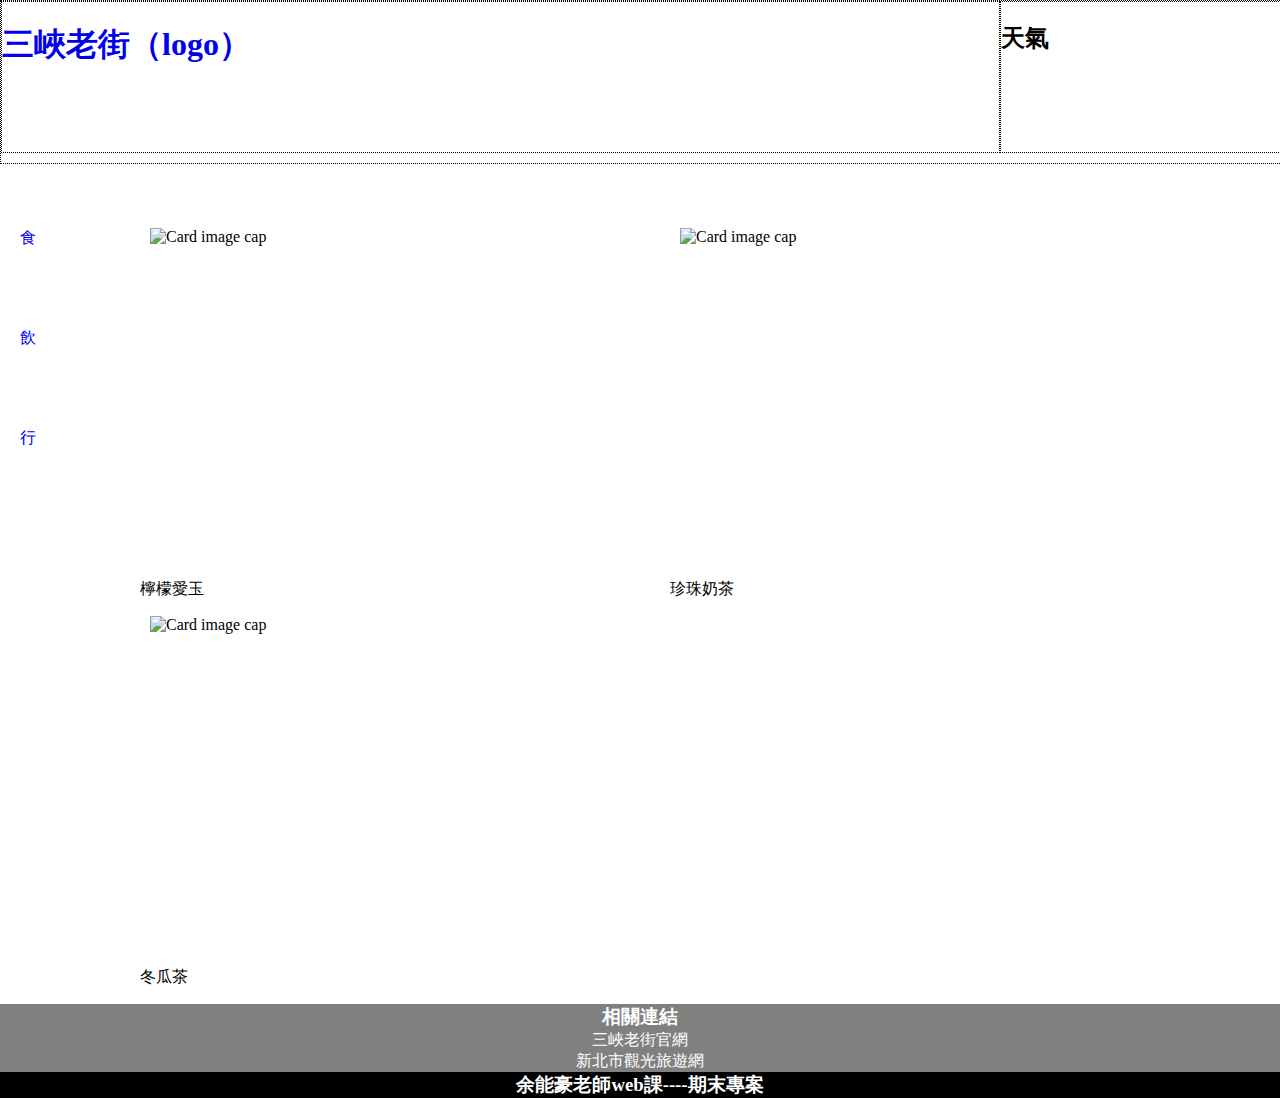
==== transition_drink.html @ 99fbf6fc "Add files via upload" ====
<!DOCTYPE html>
<html>
<head>
	<meta charset="utf-8">
	<title></title>
	<link rel="stylesheet" type="text/css" href="css/transition.css">
	<link rel="stylesheet" href="./transition_food_files/bootstrap.min.css" integrity="sha384-y3tfxAZXuh4HwSYylfB+J125MxIs6mR5FOHamPBG064zB+AFeWH94NdvaCBm8qnd" crossorigin="anonymous">
	<link rel="stylesheet" type="text/css" href="css/main.css">

</head>
<body>
<header>
	<div class="title"><h1><a href="index.html">三峽老街（logo）</a></h1></div>
	<div id="weather"><h2>天氣</h2></div>
</header>
<div id="transition_content">
	<aside>
	
		<div><a class="btn btn-primary" href="http://aleoliu566.github.io/web-final-project/transition_food.html" role="button">食</a></div>
		<div><a class="btn btn-primary" href="http://aleoliu566.github.io/web-final-project/transition_drink.html" role="button">飲</a></div>
		<div><a class="btn btn-primary" href="http://aleoliu566.github.io/web-final-project/transition_map.html" role="button">行</a></div>
</aside>
	<div id="main-part">
		<div class="card col-md-6">
		  <img class="width" src="https://scontent-tpe1-1.xx.fbcdn.net/t31.0-8/13443061_650276321791677_1356307017756769479_o.jpg" alt="Card image cap">
		  <div class="card-block">
		    <p class="card-text">檸檬愛玉</p>
		  </div>
		</div>
		<div class="card col-md-6">
		  <img class="width" src="https://scontent-tpe1-1.xx.fbcdn.net/t31.0-8/13443061_650276321791677_1356307017756769479_o.jpg" alt="Card image cap">
		  <div class="card-block">
		    <p class="card-text">珍珠奶茶</p>
		  </div>
		</div>
		<div class="card col-md-6">
		  <img class="width" src="https://scontent-tpe1-1.xx.fbcdn.net/t31.0-8/13443061_650276321791677_1356307017756769479_o.jpg" alt="Card image cap">
		  <div class="card-block">
		    <p class="card-text">冬瓜茶</p>
		  </div>
		</div>
		<!-- <div class="card col-md-6">
		  <img class="card-img-top" src="img/bubblemilk-1.jpg" alt="Card image cap">
		  <div class="card-block">
		    <p class="card-text"></p>
		  </div>
		</div> -->
	</div>
</div>

<footer>
	<div>
		<h3>相關連結</h3>
		<a href="http://www.sanchiaoyung.com.tw/">三峽老街官網</a><br>
		<a href="http://tour.ntpc.gov.tw/page.aspx?wtp=1&wnd=65">新北市觀光旅遊網</a>
	</div>
	<h3>余能豪老師web課----期末專案</h3>
</footer>
	<!-- <script src="https://ajax.googleapis.com/ajax/libs/jquery/2.1.4/jquery.min.js"></script> -->
	<!-- <script src="https://maxcdn.bootstrapcdn.com/bootstrap/4.0.0-alpha.2/js/bootstrap.min.js" integrity="sha384-vZ2WRJMwsjRMW/8U7i6PWi6AlO1L79snBrmgiDpgIWJ82z8eA5lenwvxbMV1PAh7" crossorigin="anonymous"></script> -->

</body>
</html>
---- css/transition.css ----
a{
	text-decoration: none;
	/*font-size: 50px;*/
}
.width{
	width: 510px;
	height: 335px;
}
#transition_content{
	display: flex;
	margin-top: 5%;
}
#main-part{
	display: flex;
	width:1280px;
	flex-wrap:wrap;
}
#main-part img{
	display: flex;
	flex-wrap: wrap;
	margin-right:10px;
	margin-left:10px;
}
footer>div{
	background-color: grey;
}
footer a{
	color: white;
	padding-left:100px;
	padding-right:100px;
	text-align: center;
}
---- css/main.css ----
body{
	margin: auto;
	width:1280px;
	display: flex;
	flex-wrap:wrap;
	/*background-color: grey;*/
}
header{
	display: flex;
	border:1px black dotted;
	width:1280px;
}
div>a{
	text-decoration: none;
}
.title{
	width:1000px;
	height:150px;
	border:1px black dotted;
	margin-bottom:10px;

	/*text-decoration: none;*/
}
#weather{

	width:280px;
	height:150px;
	border:1px black dotted;
	margin-bottom:10px;
}
#content{
	display: flex;
	border:1px black dotted;
	height: 500px;
	overflow:hidden;
	/*border:1px black dotted;*/
}
#content > div > a >img {
	display: flex;
	width: 100%;
	z-index: -1;
}
#food{
	flex: 40%;
} 
#drink{
	flex: 40%;
}
#map{
	flex: 20%;
	background-color: grey;
	font-size: 40px;
	text-align: center;
}
#weatherpart{
	display: flex;
	height: 150px;
}
#todayweather{
	flex: 30%;
}
#blank{
	flex: 10%;
}
#weekofweather{
	flex: 60%;
}
aside div{
	width:100px;
	height:100px;
	margin-left:20px;
	margin-right:20px;
}
aside img{
	width:100px;
	height:100px;
	margin-left:20px;
	margin-right:20px;
}
footer{
	position: relative;
	/*height: 60px;*/
	bottom: 0;
	/*padding-top:3%; */
	margin-bottom: 0;
	
	width: 100%;
	color: white;
	background-color: black;
	text-align: center;

}
footer h3{
	text-align: center;
	margin: 0;
}
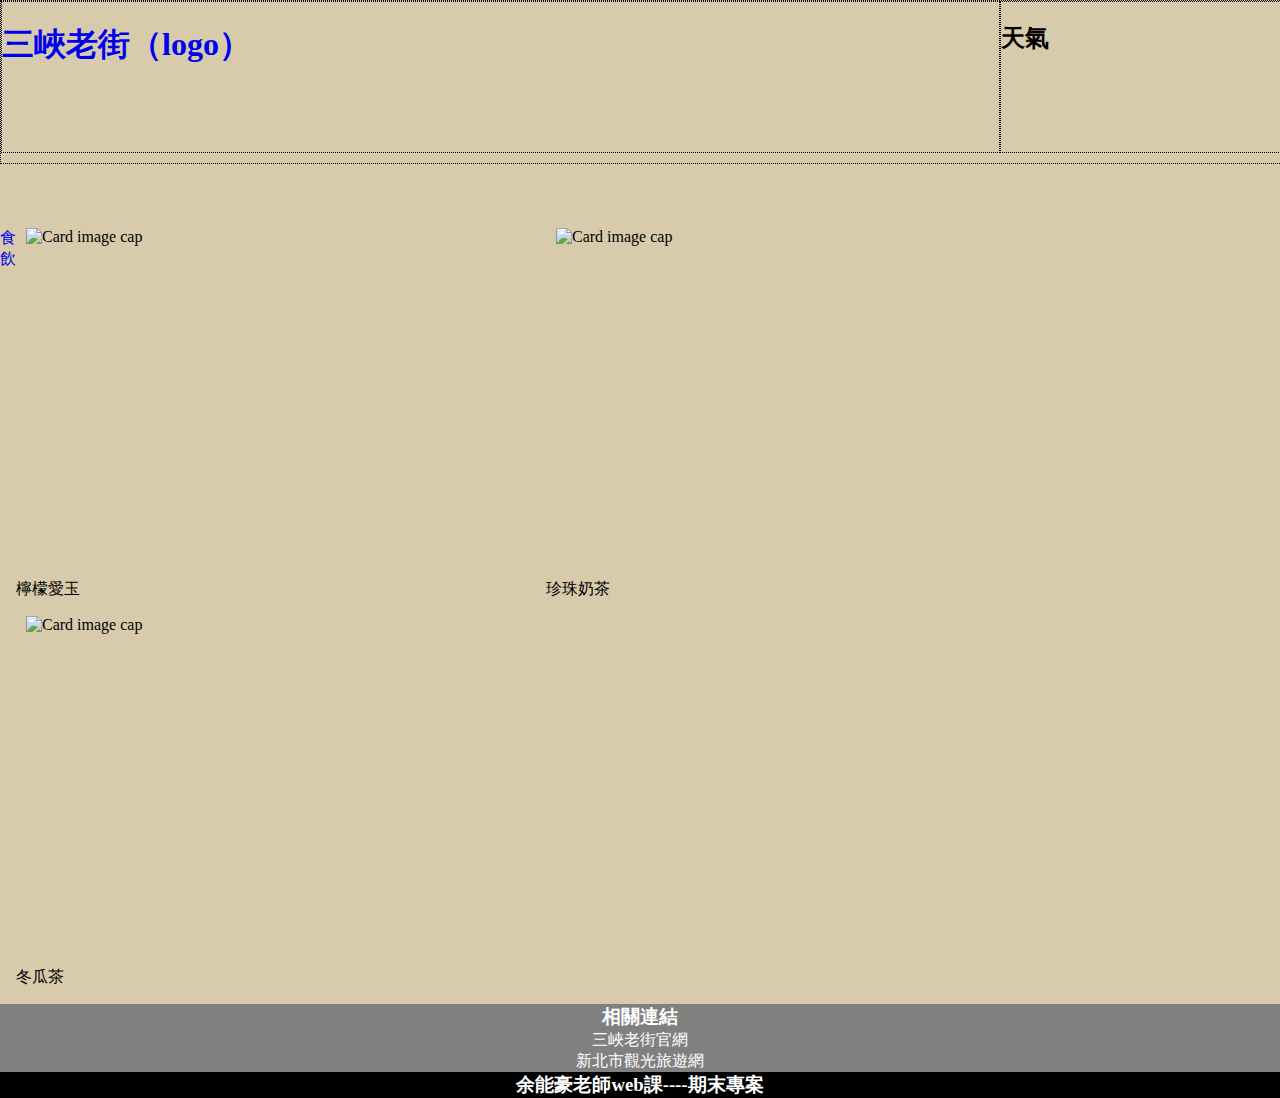
==== commit ef16f461: "Update transition_drink.html" ====
--- a/transition_drink.html
+++ b/transition_drink.html
@@ -6,6 +6,7 @@
 	<link rel="stylesheet" type="text/css" href="css/transition.css">
 	<link rel="stylesheet" href="./transition_food_files/bootstrap.min.css" integrity="sha384-y3tfxAZXuh4HwSYylfB+J125MxIs6mR5FOHamPBG064zB+AFeWH94NdvaCBm8qnd" crossorigin="anonymous">
 	<link rel="stylesheet" type="text/css" href="css/main.css">
+	<script src="https://use.fontawesome.com/61ddf03bb5.js"></script>
 
 </head>
 <body>
@@ -18,7 +19,7 @@
 	
 		<div><a class="btn btn-primary" href="http://aleoliu566.github.io/web-final-project/transition_food.html" role="button">食</a></div>
 		<div><a class="btn btn-primary" href="http://aleoliu566.github.io/web-final-project/transition_drink.html" role="button">飲</a></div>
-		<div><a class="btn btn-primary" href="http://aleoliu566.github.io/web-final-project/transition_map.html" role="button">行</a></div>
+		<div><a class="btn btn-primary" href="http://aleoliu566.github.io/web-final-project/transition_map.html" role="button"><i class="fa fa-map-signs" aria-hidden="true"></i></a></div>
 </aside>
 	<div id="main-part">
 		<div class="card col-md-6">
@@ -60,4 +61,4 @@
 	<!-- <script src="https://maxcdn.bootstrapcdn.com/bootstrap/4.0.0-alpha.2/js/bootstrap.min.js" integrity="sha384-vZ2WRJMwsjRMW/8U7i6PWi6AlO1L79snBrmgiDpgIWJ82z8eA5lenwvxbMV1PAh7" crossorigin="anonymous"></script> -->
 
 </body>
-</html>+</html>
--- a/css/main.css
+++ b/css/main.css
@@ -3,7 +3,7 @@
 	width:1280px;
 	display: flex;
 	flex-wrap:wrap;
-	/*background-color: grey;*/
+	background-color: #D7CBAC;
 }
 header{
 	display: flex;
@@ -65,17 +65,12 @@
 #weekofweather{
 	flex: 60%;
 }
-aside div{
-	width:100px;
-	height:100px;
-	margin-left:20px;
-	margin-right:20px;
-}
+
 aside img{
 	width:100px;
 	height:100px;
-	margin-left:20px;
-	margin-right:20px;
+	margin-left:50px;
+	margin-right:50px;
 }
 footer{
 	position: relative;
@@ -93,4 +88,4 @@
 footer h3{
 	text-align: center;
 	margin: 0;
-}+}
